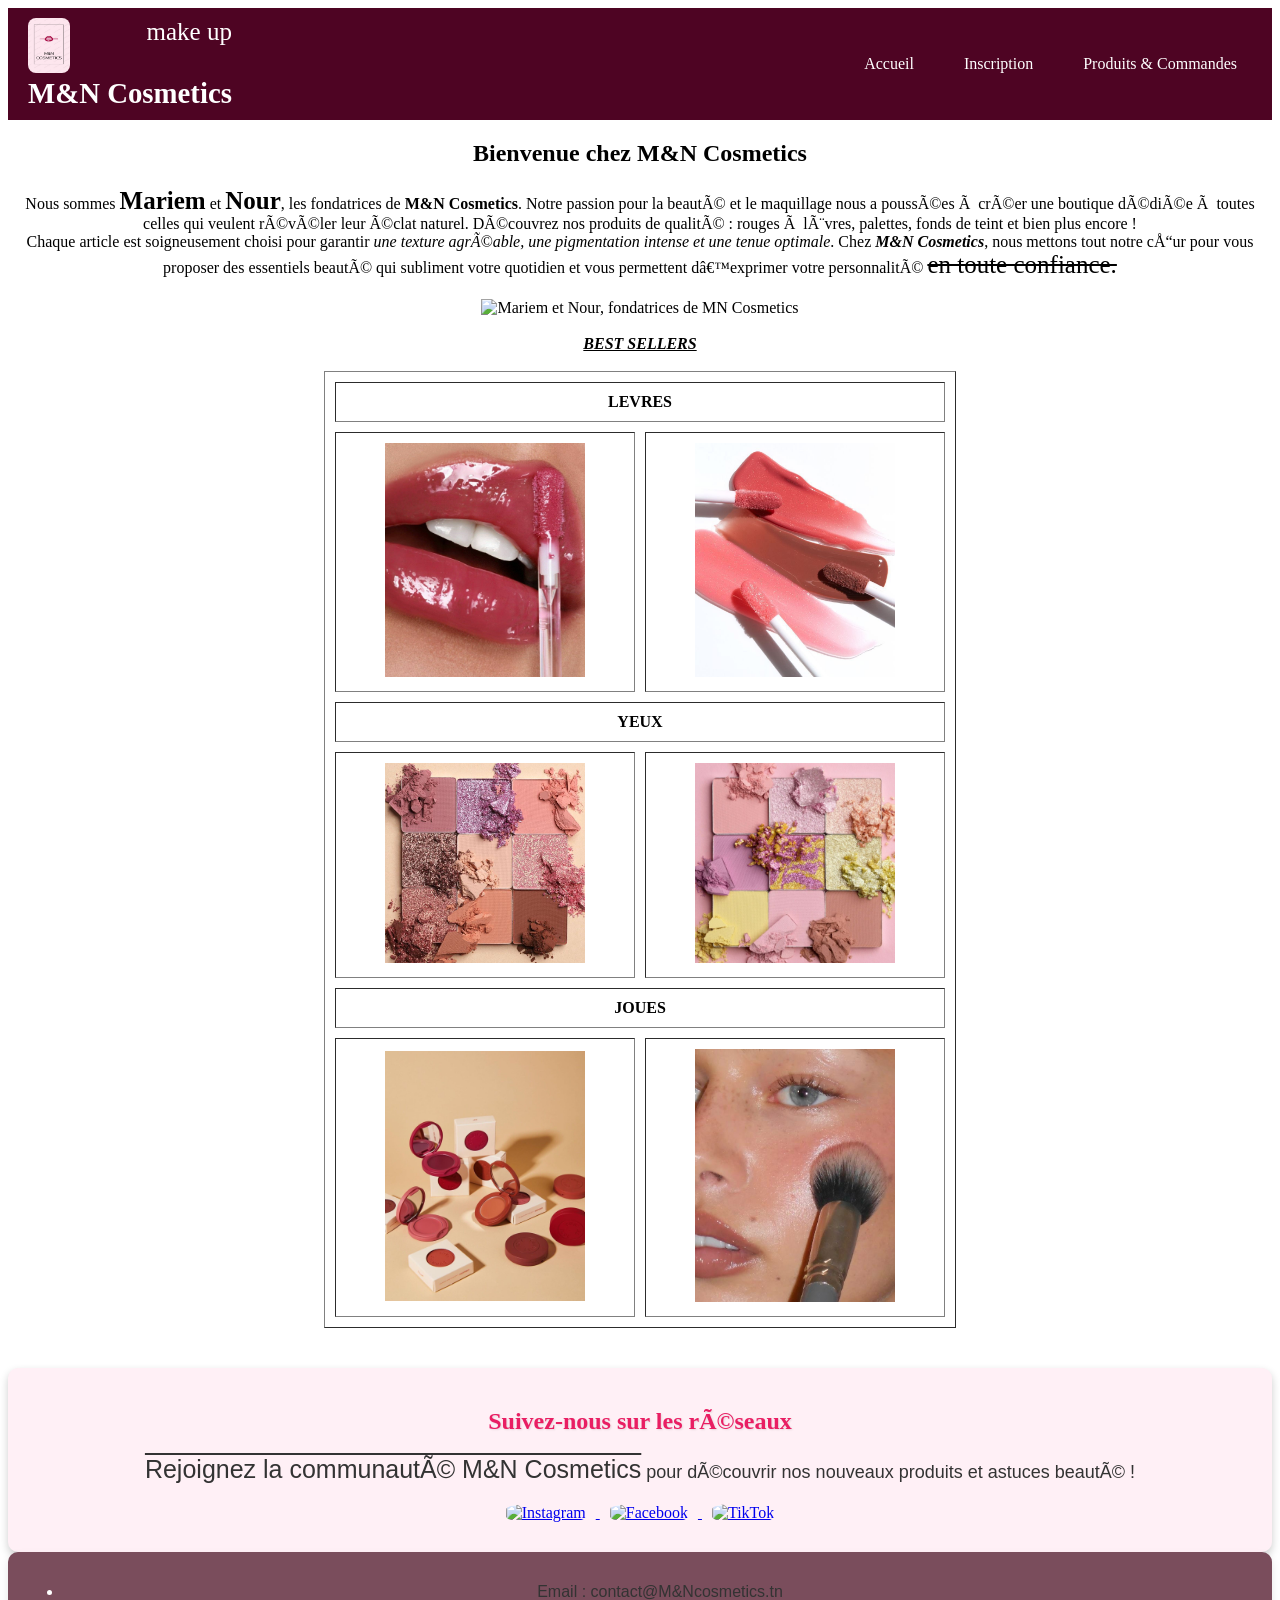
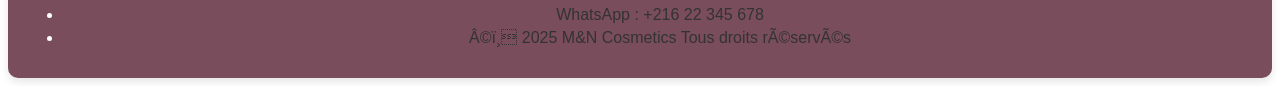
==== index.html @ 594aba59 "feat: Ajouter Docker, CI/CD et corriger les chemins d'accès des assets - Ajouter Dockerfile et docke" ====
<!DOCTYPE html>
<html lang="fr">
<head>
  <meta charset="UTF-8">
  <meta http-equiv="refresh" content="0; url=page1.html">
  <title>M&N Cosmetics</title>
</head>
<body>
  <p>Redirection vers <a href="page1.html">page d'accueil</a>...</p>
</body>
</html>
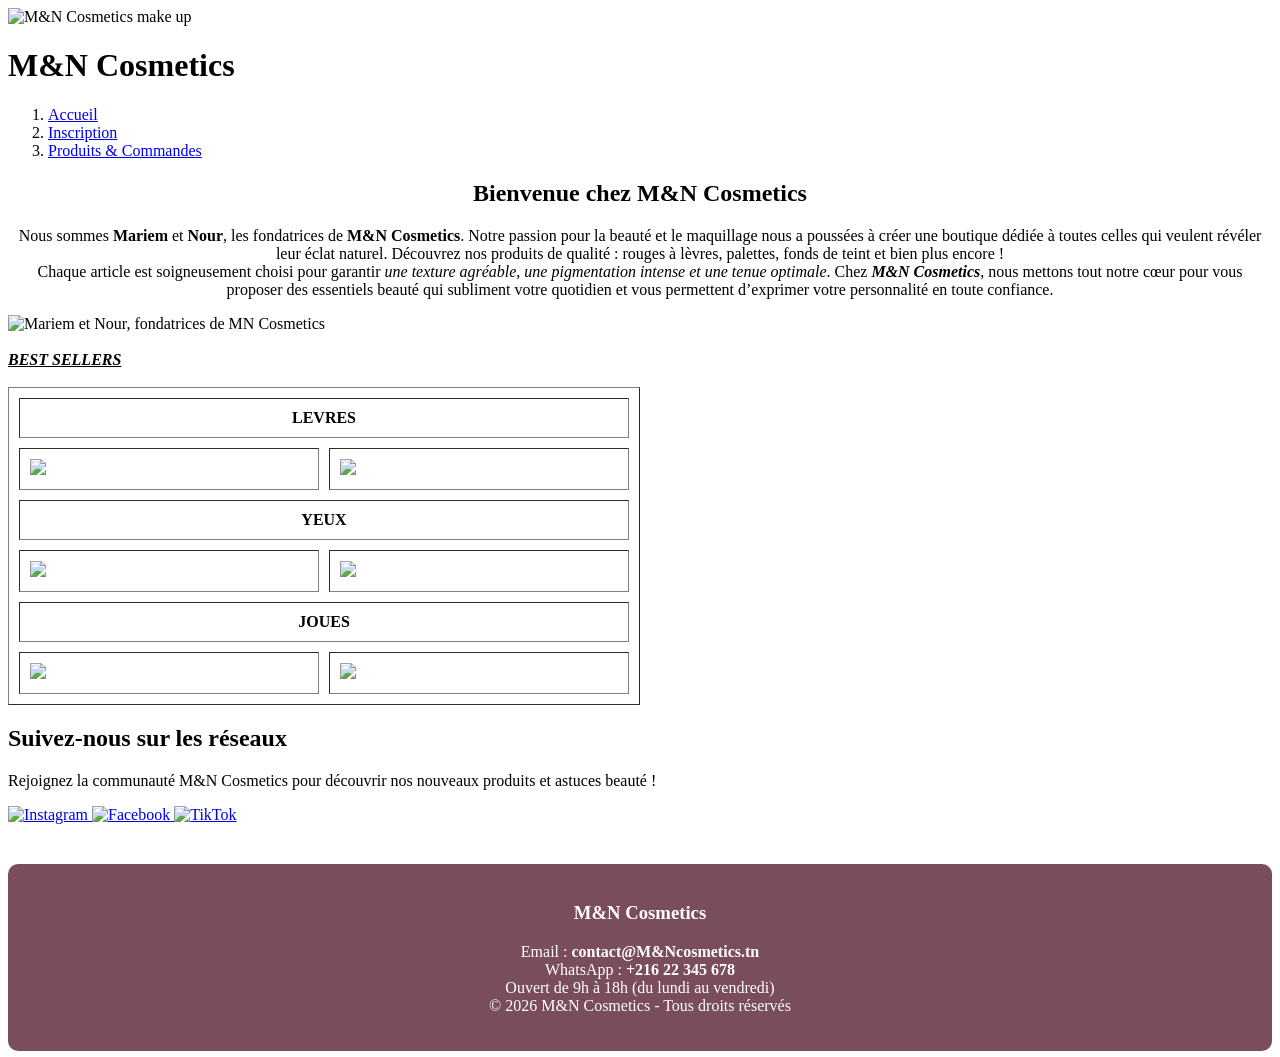
==== commit 201888dd: "Fix page3.html - add missing closing tags" ====
--- a/index.html
+++ b/index.html
@@ -1,11 +1,12 @@
 <!DOCTYPE html>
 <html lang="fr">
 <head>
-  <meta charset="UTF-8">
-  <meta http-equiv="refresh" content="0; url=page1.html">
-  <title>M&N Cosmetics</title>
+    <meta charset="UTF-8">
+    <meta name="viewport" content="width=device-width, initial-scale=1.0">
+    <meta http-equiv="refresh" content="0; url=html/page1.html">
+    <title>MN Cosmetics - Redirection</title>
 </head>
 <body>
-  <p>Redirection vers <a href="page1.html">page d'accueil</a>...</p>
+    <p>Redirection vers le site... <a href="html/page1.html">Cliquez ici</a></p>
 </body>
 </html>
